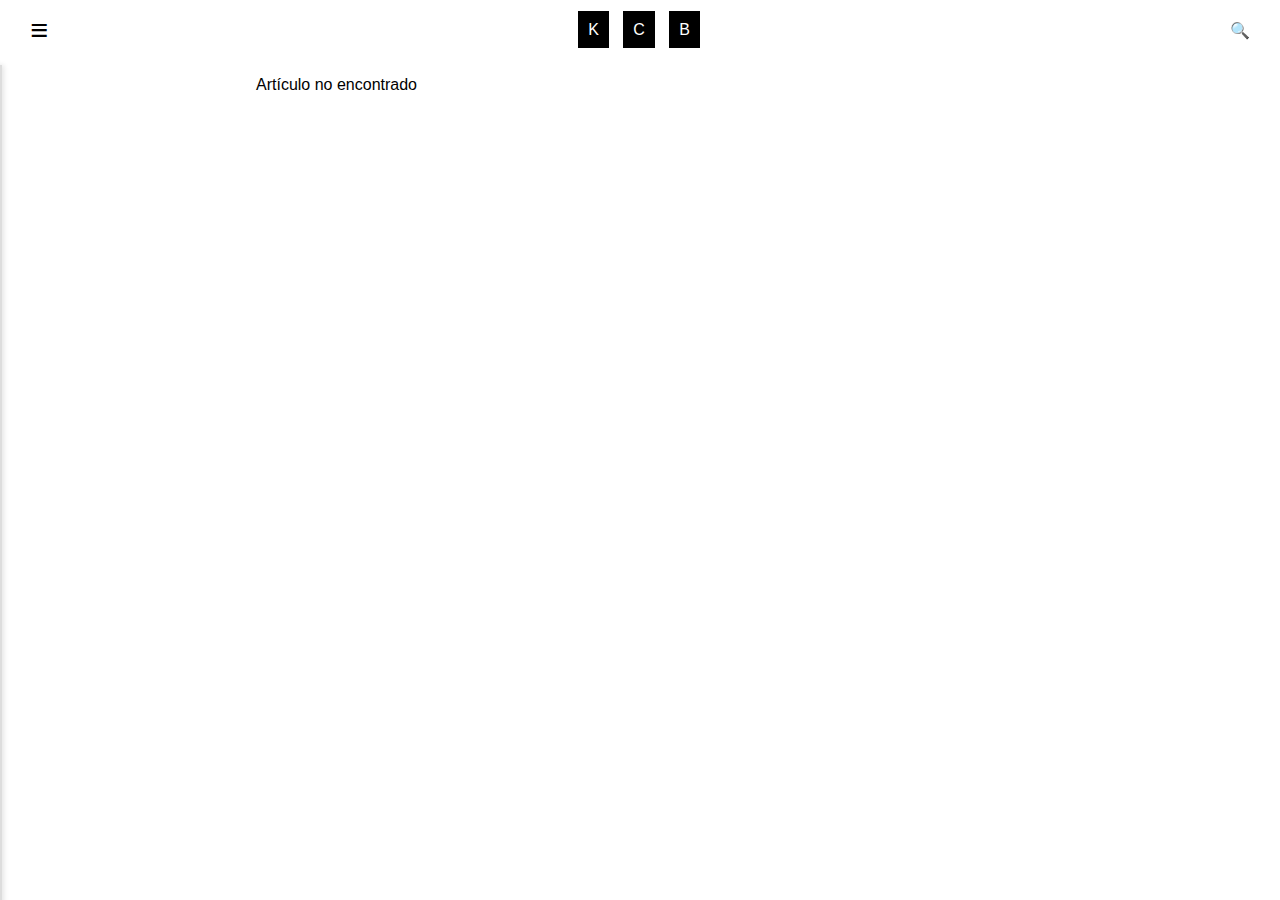
==== article.html @ 93045d1a "BBC(KCB)" ====
<!DOCTYPE html>
<html lang="es">
<head>
    <meta charset="UTF-8">
    <meta name="viewport" content="width=device-width, initial-scale=1.0">
    <title>Document</title>
    <link rel="stylesheet" href="./styles.css" />
</head>
<body>
    
    <custom-search>
        <div class="flex p-10 shadow-md min-h-60px">
            <button class="menu-toggle transparent">≡</button>
            <span class="logo">
                <span class="logo-item">K</span>
                <span class="logo-item">C</span>
                <span class="logo-item">B</span>
            </span>
            <div class="sidebar">
              <a href="#"><i class="fa fa-home"></i> Home</a>
              <a href="#"><i class="fa fa-newspaper"></i> News</a>
              <a href="#"><i class="fa fa-bullhorn"></i> US Election</a>
              <a href="#"><i class="fa fa-futbol"></i> Sport</a>
              <a href="#"><i class="fa fa-briefcase"></i> Business</a>
              <a href="#"><i class="fa fa-lightbulb"></i> Innovation</a>
              <a href="#"><i class="fa fa-palette"></i> Culture</a>
              <a href="#"><i class="fa fa-globe"></i> Travel</a>
            </div>
            <button class="dialog-search transparent">🔍</button>
        </div>
        <dialog>
            <button class="close-btn">🗙</button>
            <h1>Search</h1>
            <input type="search" id="site-search" name="q" />
    
            <template>
                <li>
                    <div class="flex flex-col items-center card">
                        <img class="object-cover item-image" src="https://flowbite.com/docs/images/blog/image-4.jpg">
                        <div class="flex flex-col justify-between">
                            <h5 class="item-title">
                                <a href="article.html?id={id}">
                                    {value}
                                </a>
                            </h5>
                            <p class="item-description">Here are the biggest enterprise technology acquisitions of 2021 so
                                far, in reverse chronological order.
                            </p>
                            <relative-time time="Wed Oct 16 2024 11:12:41 GMT+0200" />
                        </div>
                    </div>
                </li>
            </template>
    
            <ul id="search-results">
            </ul>
        </dialog>
    </custom-search>
    
    <main>
        <custom-article>
            <article class="block">
                <h1>Lorem ipsum dolor sit amet, consectetur adipisicing elit, sed do eiusmod</h1>
                <relative-time time="1729250766363"></relative-time>
                <img src="https://placehold.co/768x400/EEE/31343C">
                <p>Lorem ipsum dolor sit amet, consectetur adipisicing elit, sed do eiusmod
                    tempor incididunt ut labore et dolore magna aliqua. Ut enim ad minim veniam,
                    quis nostrud exercitation ullamco laboris nisi ut aliquip ex ea commodo
                    consequat. Duis aute irure dolor in reprehenderit in voluptate velit esse
                    cillum dolore eu fugiat nulla pariatur. Excepteur sint occaecat cupidatat non
                    proident, sunt in culpa qui officia deserunt mollit anim id est laborum.</p>
            </article>
        </custom-article>
    </main>

</body>
<script src="main.js"></script>
</html>
---- styles.css ----
body {
  font-family: Arial, sans-serif;
  margin: 0;
}
/*custom-search{

}*/
.sticky{
  position: sticky;
  top: 0;
  background-color: white;
}
.logo {
  color: white;
  text-align: center;
  margin: auto;
  .logo-item {
    background: black;
    padding: 10px;
    margin: 5px;
  }
}
.flex {
  display: flex;
  justify-content: left;
  align-items: center;
  box-sizing: border-box;
}

.min-h-60px {
  min-height: 60px;
}

.p-10 {
  padding: 10px;
}
.transparent {
  background: transparent;
}

.dialog-search {
  border: none;
  cursor: pointer;
  padding: 10px 20px;
  font-size: 16px;
}
.menu-toggle {
  border: none;
  cursor: pointer;
  padding: 0px 20px;
  font-size: 32px;
  font-weight: bold;
  font-family: math;
}
.menu-toggle:hover{
  background-color: #333;
  color: #fff;
  transform: scale(1.1); 
  box-shadow: 0px 4px 8px rgba(0, 0, 0, 0.2);
}

.close-btn {
  background-color: #f44336;
  color: white;
  border: none;
  cursor: pointer;
  padding: 10px 20px;
  position: absolute;
  right: 0;
  top: 0;
}

dialog {
  background-color: #ffffff;
  border-radius: 4px;
  box-shadow: 0 0 10px #00000061;
  width: min(800px, 100%);
  padding: 20px;
  position: relative;
  text-align: center;
}

#search-results {
  list-style-type: none;
  padding: 0;
}

.disabled {
  color: #ccc;
  user-select: none;
}
#site-search {
  border: 2px solid #000;
  height: 2em;
  text-indent: 10px;
  width: 100%;
}

.card {
  position: relative;
  box-shadow: 0 0 10px lightgray;
  border-radius: 2%;
  overflow: hidden;
  padding: 10px 10px 10px 0;
  img {
    width: 80px;
    object-fit: cover;
  }

  .flex-col {
    flex-flow: column;
  }

  h5 {
    margin: 0;
    padding: 0;
  }

  p {
    font-size: x-small;
    color: gray;
  }
  relative-time {
    font-size: x-small;
  }
}

main {
  width: min(768px, 100%);
  margin: auto;
  img{
    width: 100%;
  }
}

.sidebar {
  height: calc(100% - 60px); /* Deja espacio en la parte superior para que el botón sea visible */
  margin-top: 65.3px;
  width: 250px;
  position: fixed;
  top: 0;
  left: -250px;
  background-color: #f4f4f4;
  overflow-x: hidden;
  transition: 0.3s;
  padding-top: 20px;
  box-shadow: 2px 0 5px rgba(0, 0, 0, 0.1);
  border-right: 2px solid #ddd; 
}

.sidebar a {
  padding: 15px 20px; 
  text-align: left;
  display: block;
  font-size: 16px;
  font-weight: 500;
  color: #333; 
  border-bottom: 1px solid #eaeaea;
  transition: background-color 0.3s, color 0.3s;
  display: flex;
  align-items: center;
  text-decoration: none;
}

.sidebar a:hover {
  background-color: #b5b5b8;
  color: #fff; 
}

.sidebar a i {
  margin-right: 15px; 
  font-size: 18px;
}

.sidebar.active {
  left: 0;
}

.mega-cont {
  margin-top: 3svh;
  margin-left: 15svh;
  margin-right: 15svh;
  display: grid;
  grid-template-columns: 0.5fr 1fr 0.75fr;
  gap: 2svh;
  min-height: 80svh; 
}

.item-contenedor1, .item-contenedor2, .item-contenedor3 {
  min-height: 80svh;
}

.item {
  margin-bottom: 1.5svh;
  font-size: 18px; 
  text-decoration: none;
  color: #000;
}


a{
  text-decoration: none;
}


.bar {
  display: flex;
  justify-content: center;
  background-color: white;
  border-bottom: 1px solid #ddd;
  padding: 10px 20px;
  font-family: Arial, sans-serif;
  border-top: 1px solid #ddd;
}

.bar nav ul {
  list-style: none;
  padding: 0;
  margin: 0;
  display: flex;
  gap: 15px;
}


.bar nav ul li a {
  text-decoration: none;
  color: black;
  font-weight: 500;
  padding: 10px 0;
}

.bar nav ul li a:hover {
  color: #333;
}

.bar nav ul li a.active {
  font-weight: bold;
  border-bottom: 2px solid black;
}

.logoNews{
  display: flex;
  margin-left: 15svh;
}
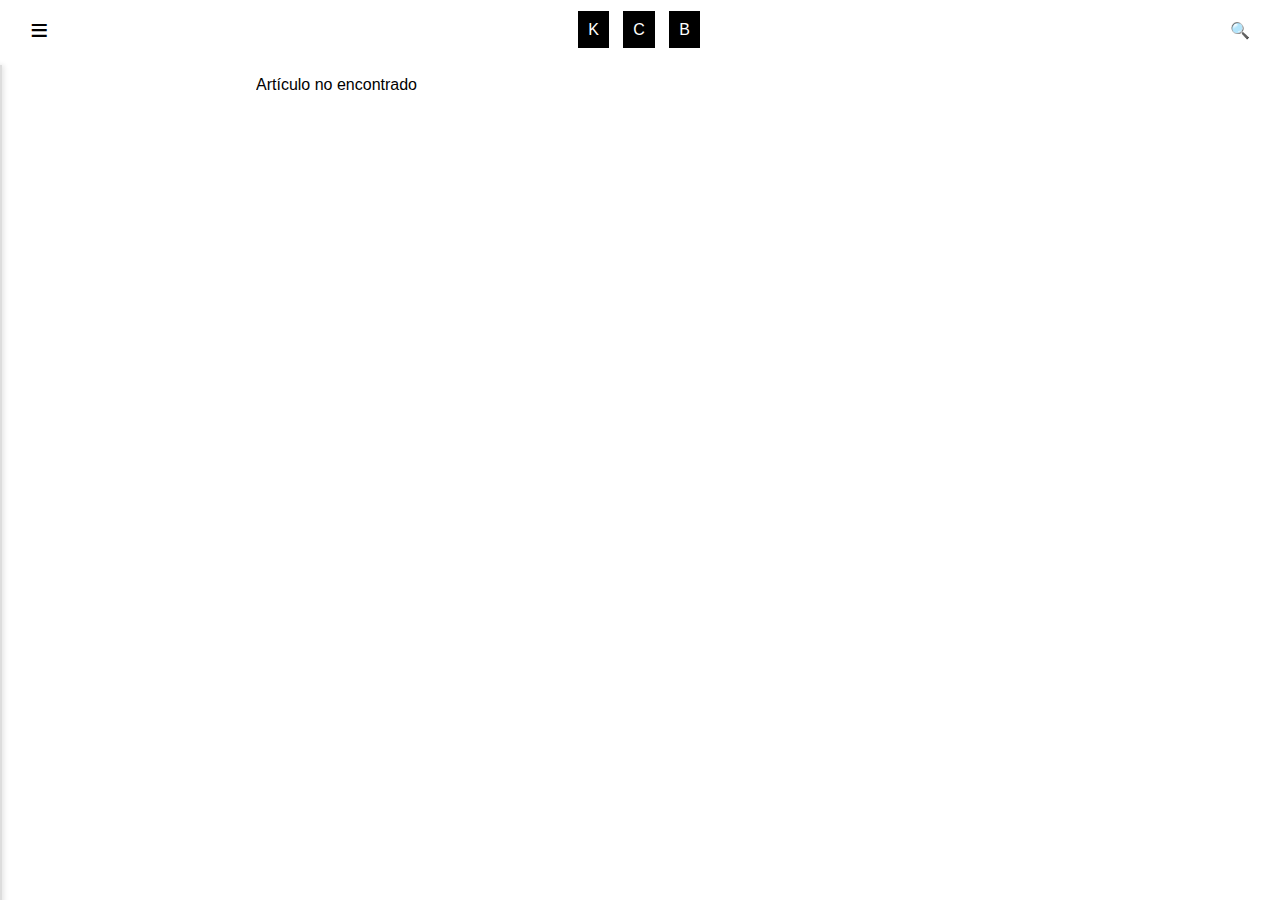
==== commit b8b915d0: "feinfein" ====
--- a/article.html
+++ b/article.html
@@ -5,7 +5,7 @@
 <head>
     <meta charset="UTF-8">
     <meta name="viewport" content="width=device-width, initial-scale=1.0">
-    <title>Document</title>
+    <title>KCB</title>
     <link rel="stylesheet" href="./styles.css" />
 </head>
 <body>
@@ -19,14 +19,18 @@
                 <span class="logo-item">B</span>
             </span>
             <div class="sidebar">
-              <a href="#"><i class="fa fa-home"></i> Home</a>
-              <a href="#"><i class="fa fa-newspaper"></i> News</a>
-              <a href="#"><i class="fa fa-bullhorn"></i> US Election</a>
-              <a href="#"><i class="fa fa-futbol"></i> Sport</a>
-              <a href="#"><i class="fa fa-briefcase"></i> Business</a>
-              <a href="#"><i class="fa fa-lightbulb"></i> Innovation</a>
-              <a href="#"><i class="fa fa-palette"></i> Culture</a>
-              <a href="#"><i class="fa fa-globe"></i> Travel</a>
+                <li><a href="index.html" class="nav-link active">Home</a></li>
+                <li><a href="news.html" class="nav-link">News</a></li>
+                <li><a href="us.html" class="nav-link">US Election</a></li>
+                <li><a href="sports.html" class="nav-link">Sports</a></li>
+                <li><a href="Buisness.html" class="nav-link">Business</a></li>
+                <li><a href="innovation.html" class="nav-link">Innovation</a></li>
+                <li><a href="culture.html" class="nav-link">Culture</a></li>
+                <li><a href="arts.html" class="nav-link">Art</a></li>
+                <li><a href="travel.html" class="nav-link">Travel</a></li>
+                <li><a href="earth.html" class="nav-link">Earth</a></li>
+                <li><a href="video.html" class="nav-link">Videos</a></li>
+                <li><a href="live.html" class="nav-link">Live</a></li>
             </div>
             <button class="dialog-search transparent">🔍</button>
         </div>
--- a/styles.css
+++ b/styles.css
@@ -71,6 +71,7 @@
 }
 
 dialog {
+  margin-top: 10svh;
   background-color: #ffffff;
   border-radius: 4px;
   box-shadow: 0 0 10px #00000061;
@@ -83,6 +84,10 @@
 #search-results {
   list-style-type: none;
   padding: 0;
+  margin-top: 20px;
+  display: flex;
+  flex-direction: column;
+  gap: 15px;
 }
 
 .disabled {
@@ -90,18 +95,27 @@
   user-select: none;
 }
 #site-search {
-  border: 2px solid #000;
-  height: 2em;
-  text-indent: 10px;
-  width: 100%;
+  border: 2px solid #ddd;
+  border-radius: 20px;
+  height: 2.5em;
+  text-indent: 15px;
+  width: 90%;
+  max-width: 500px;
+  margin-top: 20px;
+  font-size: 16px;
+  outline: none;
+  transition: border 0.3s ease;
 }
 
 .card {
-  position: relative;
-  box-shadow: 0 0 10px lightgray;
-  border-radius: 2%;
-  overflow: hidden;
-  padding: 10px 10px 10px 0;
+    display: flex;
+    align-items: center;
+    padding: 10px;
+    border-radius: 8px;
+    background-color: #f9f9f9;
+    box-shadow: 0 2px 5px rgba(0, 0, 0, 0.1);
+    transition: transform 0.2s ease;
+  
   img {
     width: 80px;
     object-fit: cover;
@@ -241,4 +255,9 @@
 .logoNews{
   display: flex;
   margin-left: 15svh;
-}+}
+
+.sidebar li{
+  text-decoration: none;
+  list-style: none;
+}
